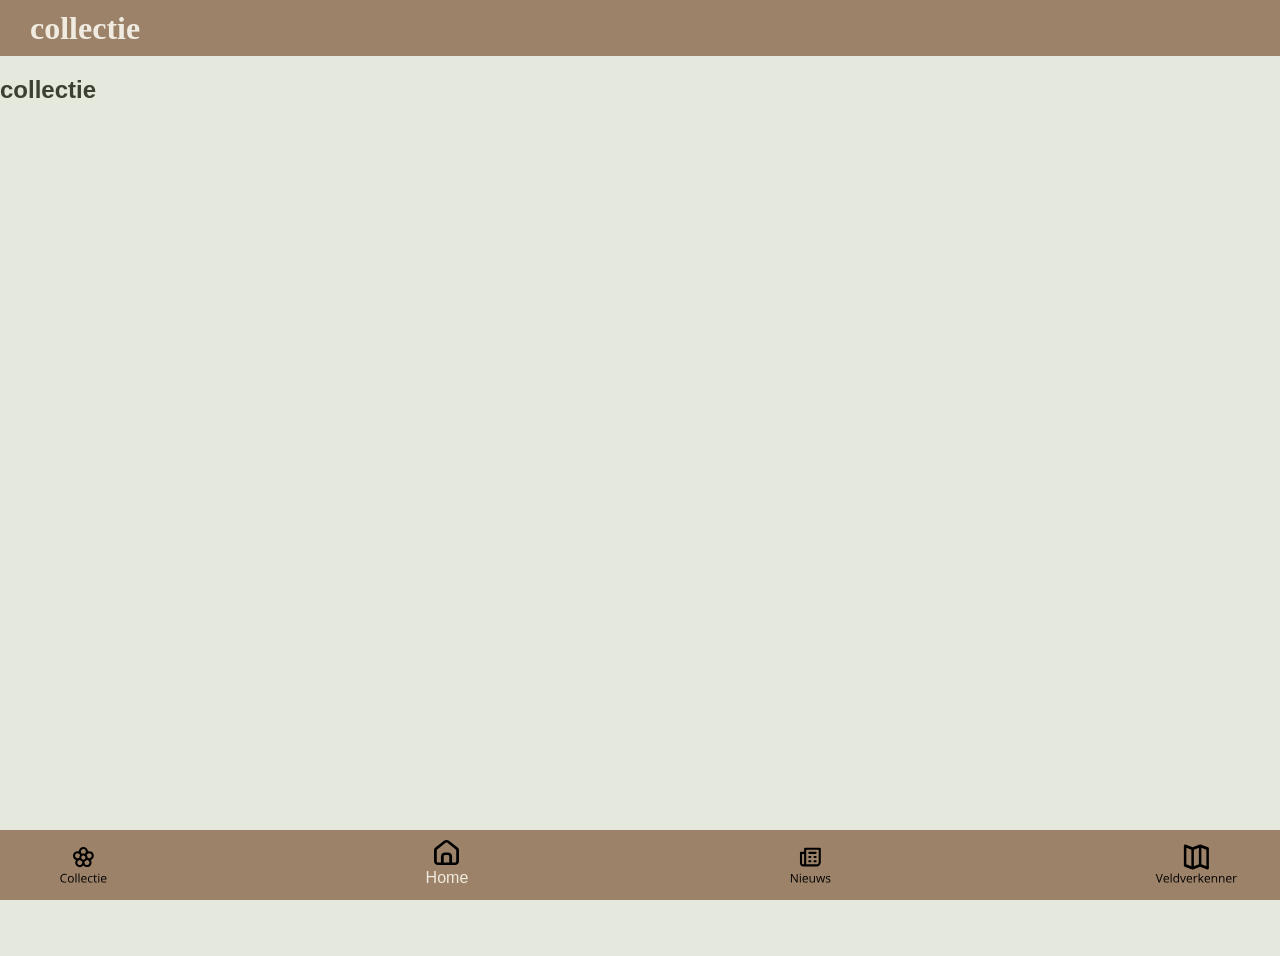
==== Collectie.html @ 703ba25f "Paginas aanmaken en linken #17" ====
<!DOCTYPE html>
<html lang="nl">
<head>
    <meta charset="UTF-8">
    <meta name="viewport" content="width=device-width, initial-scale=1.0">
    <link rel="stylesheet" href="styles/style.css">
    <title>collectie - Veldverkenner</title>
</head>
<body>

<header>
    <h1 class="logo">collectie</h1>
</header>

<main>
    <h2>collectie</h2>


</main>

<footer>
    <nav class="navigatie">
        <a href="Collectie.html">   
            <img src="assets/Collectie.svg" alt="Collectie">
        </a> 

        <a href="index.html">
            <img src="assets/Home.svg" alt="Home">
            Home
        </a>

        <a href="Nieuws.html">
            <img src="assets/Nieuws.svg" alt="Nieuws">
        </a>

        <a href="veldverkenner.html">
            <img src="assets/Veldverkenner1.svg" alt="Veldverkenner">
        </a>
    </nav>
</footer>

</body>
</html>
---- styles/style.css ----
@layer styleguide, site;

@layer styleguide {

  @font-face {
    font-family: "Montserrat";
    font-weight: 100 1000;
    font-style: normal;
    font-display: fallback;
    src:
      url("assets/fonts/Montserrat.woff2") format("woff2"),
      url("assets/fonts/Montserrat.ttf") format("truetype");
  }

  @font-face {
    font-family: "Cherry Swash";
    font-weight: normal;
    font-style: normal;
    font-display: fallback;
    src:
      url("assets/fonts/CherrySwash-Regular.woff2") format("woff2"),
      url("assets/fonts/CherrySwash-Regular.ttf") format("truetype");
  }

  html {
    color-scheme: light dark;

    /* Achtergrond: zacht, bijna grijsgroen — geen hard groen meer */
    --achtergrond-kleur-mode-licht: #e4e8dd;
    --achtergrond-kleur-mode-donker: #888266;
    --achtergrond-kleur: light-dark(var(--achtergrond-kleur-mode-licht), var(--achtergrond-kleur-mode-donker));

    /* Tekst: warm donkergrijs met groene ondertoon */
    --tekst-kleur-mode-licht: #3a4032;
    --tekst-kleur-mode-donker: #e6e9dd;
    --tekst-kleur: light-dark(var(--tekst-kleur-mode-licht), var(--tekst-kleur-mode-donker));

    /* Accent-1: gedempt taupe-bruin (header/nav) */
    --accent-kleur-1-mode-licht: #9c8268;
    --accent-kleur-1-mode-donker: #b8a48d;
    --accent-kleur-1: light-dark(var(--accent-kleur-1-mode-licht), var(--accent-kleur-1-mode-donker));

    /* Accent-2: zacht saliegroen (focus) */
    --accent-kleur-2-mode-licht: #8a9c7e;
    --accent-kleur-2-mode-donker: #b5c3a8;
    --accent-kleur-2: light-dark(var(--accent-kleur-2-mode-licht), var(--accent-kleur-2-mode-donker));

    /* Crème: warm, niet fel wit */
    --crème-kleur-mode-licht: #f0ebe0;
    --crème-kleur-mode-donker: #443d30;
    --crème-kleur: light-dark(var(--crème-kleur-mode-licht), var(--crème-kleur-mode-donker));

    --rand-straal: 1rem;
    --font-cherry: "Cherry Swash", serif;
    --font-montserrat: "Montserrat", sans-serif;
  }
}

@layer site {


  html, body {
    max-width: 100%;
    overflow-x: clip;
  }

      .fotokaart {
        background-color: var(--accent-kleur-1);
        border-radius: var(--rand-straal);
        width: fit-content;

        display: grid;
        grid-template-rows: 1fr min-content;
        grid-template-columns: 1fr;
        justify-items: center;
        gap: var(--afstand-klein);
        padding: var(--afstand-klein);

        :nth-child(1) {
            border-radius: var(--rand-straal);
        }

        :nth-child(2) {
            color: light-dark(var(--achtergrond-kleur), var(--accent-kleur-1-donker));
            padding: var(--afstand-klein);
            border-radius: var(--rand-straal);
            font-family: var(--font-cherry);
        }
    }


  button:focus-visible {
    outline: 2px solid var(--accent-kleur-2);
    outline-offset: 2px;
  }

  body {
    margin: 0;
    font-family: var(--font-montserrat);
    min-height: 100vh;
    display: flex;
    flex-direction: column;
    background: var(--achtergrond-kleur);
    color: var(--tekst-kleur);
    padding-bottom: 3.5em;
  }

  header {
    display: flex;
    flex-direction: column;
    justify-content: center;
    align-items: flex-start;
    background-color: var(--accent-kleur-1);
    color: var(--crème-kleur);
    min-height: 3.5em;
    padding: 0 1.5em;
    width: 100%;
    box-sizing: border-box;

    @media (min-width: 48.75em) {
      flex-direction: row;
      justify-content: space-between;
      align-items: center;
      padding: 0.5em 1.875em;
    }
  }

  header .logo {
    margin: 0;
    font-family: var(--font-cherry);
    color: var(--crème-kleur);
  }

  aside {
    @media (min-width: 39.375em) {
      display: grid;
      grid-template-columns: 1fr 1fr;
    }
  }

  .gebieden img {
    border-radius: var(--rand-straal);
  }

  .gebieden-lijst {
    list-style: none;
    padding-left: 0;
    margin: 0;
  }

  .gebieden-lijst summary {
    position: relative;
    background-color: var(--crème-kleur);
    color: var(--tekst-kleur);
    padding: 1em 1em 1em 2em;
    font-weight: bold;
    border-radius: var(--rand-straal);
    font-family: var(--font-cherry);
    cursor: pointer;
  }

  .gebieden-lijst summary::before {
    content: "🌼";
  }

  /* ---------- Plant-containers: afgezwakte, warme tinten ---------- */
  .aardbei-container,
  .Gewone-vlier-container,
  .Gele-lis-container,
  .watermunt-container,
  .sierui-container,
  .silenetomentosa-container,
  .lavendel-container,
  .teunisbloem-container {
    display: grid;
    grid-template-columns: repeat(2, 1fr);
    grid-template-rows: repeat(2, 1fr);
    gap: 8px;
  }

  /* Minder verzadigd dan je origineel, dichter bij elkaar */
  .aardbei-container         { background-color: #c9b39a; }
  .Gewone-vlier-container    { background-color: #b39d84; }
  .Gele-lis-container        { background-color: #a8917a; }
  .watermunt-container       { background-color: #c5b8a3; }
  .sierui-container          { background-color: #b9a48b; }
  .silenetomentosa-container { background-color: #9a8a76; }
  .lavendel-container        { background-color: #d4c8b6; }
  .teunisbloem-container     { background-color: #b5a48f; }

  .aardbei-container h2,
  .Gewone-vlier-container h2,
  .Gele-lis-container h2,
  .watermunt-container h2,
  .sierui-container h2,
  .silenetomentosa-container h2,
  .lavendel-container h2,
  .teunisbloem-container h2 {
    grid-column-start: 2;
    grid-row-start: 1;
    margin: 0;
    font-family: var(--font-cherry);
    color: var(--tekst-kleur);
  }

  .aardbei-container img,
  .Gewone-vlier-container img,
  .Gele-lis-container img,
  .watermunt-container img,
  .sierui-container img,
  .silenetomentosa-container img,
  .lavendel-container img,
  .teunisbloem-container img {
    grid-row: span 2 / span 2;
    width: 100%;
    aspect-ratio: 1 / 1;
    height: 9.375em;
    object-fit: cover;
    object-position: center;
    border-radius: var(--rand-straal);
  }

  .aardbei-container p,
  .Gewone-vlier-container p,
  .Gele-lis-container p,
  .watermunt-container p,
  .sierui-container p,
  .silenetomentosa-container p,
  .lavendel-container p,
  .teunisbloem-container p {
    grid-column-start: 2;
    grid-row-start: 2;
    margin: 0;
    color: var(--tekst-kleur);
  }

  .navigatie {
    display: flex;
    justify-content: space-around;
    padding: 0.625em;
    position: fixed;
    bottom: 0;
    inset-inline: 0;
    background-color: var(--accent-kleur-1);
    z-index: 10;

    @media (min-width: 48.75em) {
      gap: 15em;
    }

      .navigatie img {
    width: 1.5em;        /* Maak ze allemaal even breed */
    height: 1.5em;       /* Maak ze allemaal even hoog */
    object-fit: contain; /* Zorgt dat de vorm niet vervormt, maar netjes past */
    display: block;
    
    /* Zorgt ervoor dat zwarte iconen in dark mode wit worden (optioneel) */
    @media (prefers-color-scheme: dark) {
      filter: invert() contrast(80%);
    }
  }

    a {
      display: flex;
      flex-direction: column;
      align-items: center;
      gap: 0.25em;
      text-decoration: none;
      color: var(--crème-kleur);
      font-size: 1em;
    }
  }
  /* Zorgt dat de kaart op mobiel horizontaal kan scrollen */
.kaart-wrapper {
    display: block;
    width: 100%;
    max-width: 100vw;
    overflow-x: auto;
    -webkit-overflow-scrolling: touch;
    /* Een klein beetje ruimte onder de kaart */
    margin-bottom: 1rem;
}

/* Dwing de afbeelding om groot te blijven, negeer de reset */
.kaart-wrapper img {
    max-width: none !important;
    width: 800px; /* Pas dit getal aan als je hem groter/kleiner wil */
    height: auto;
    display: block;
}

/* Als het scherm breed genoeg is (desktop), mag de kaart weer normaal meeschalen */
@media (min-width: 48.75em) {
    .kaart-wrapper img {
        width: 100%;
    }
}
}
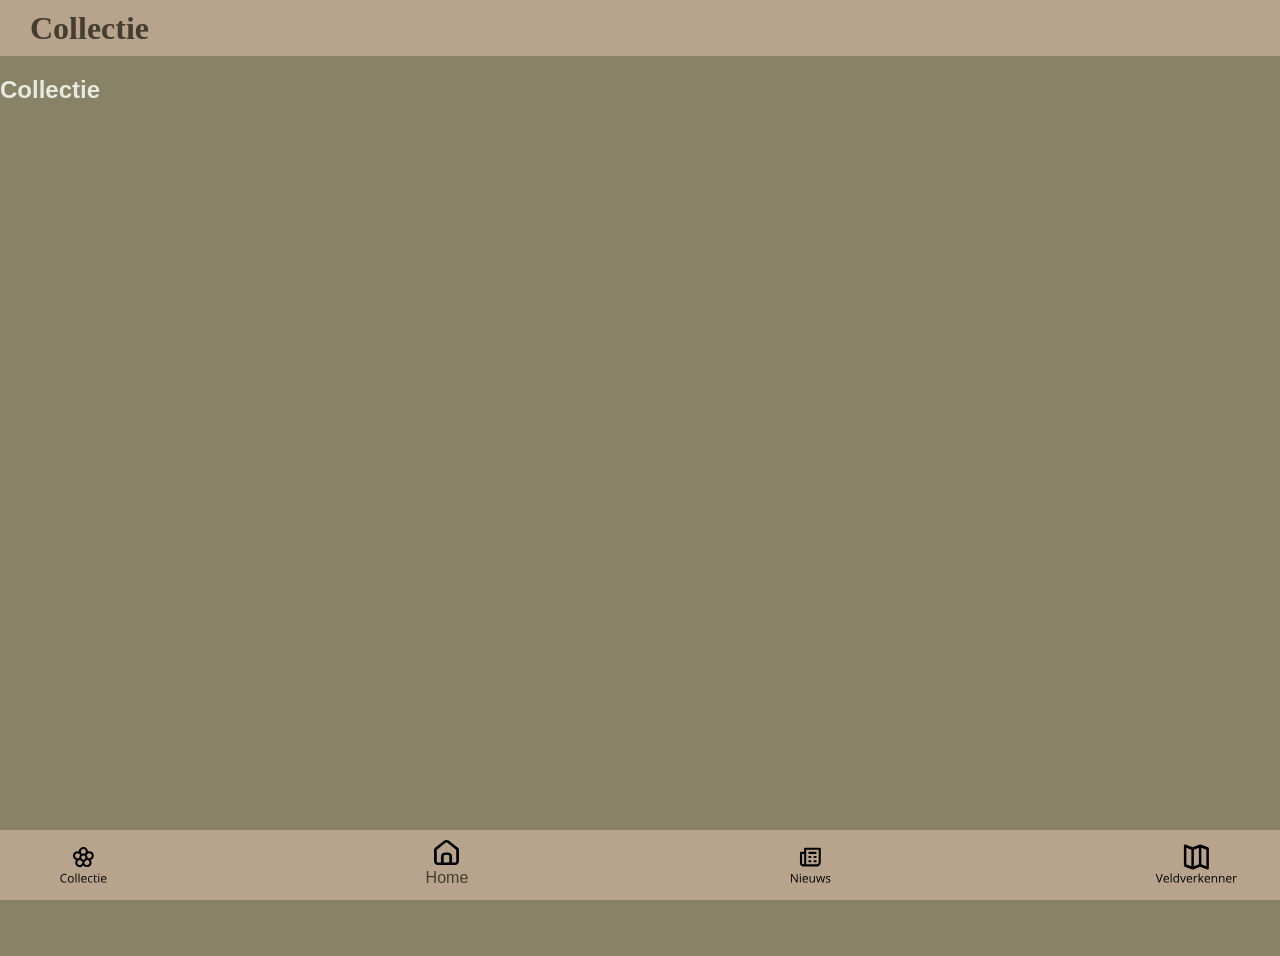
==== commit 84a9b94e: "home pagina" ====
--- a/Collectie.html
+++ b/Collectie.html
@@ -4,16 +4,16 @@
     <meta charset="UTF-8">
     <meta name="viewport" content="width=device-width, initial-scale=1.0">
     <link rel="stylesheet" href="styles/style.css">
-    <title>collectie - Veldverkenner</title>
+    <title>Collectie - Veldverkenner</title>
 </head>
 <body>
 
 <header>
-    <h1 class="logo">collectie</h1>
+    <h1 class="logo">Collectie</h1>
 </header>
 
 <main>
-    <h2>collectie</h2>
+    <h2>Collectie</h2>
 
 
 </main>
--- a/styles/style.css
+++ b/styles/style.css
@@ -23,31 +23,28 @@
   }
 
   html {
-    color-scheme: light dark;
-
-    /* Achtergrond: zacht, bijna grijsgroen — geen hard groen meer */
-    --achtergrond-kleur-mode-licht: #e4e8dd;
-    --achtergrond-kleur-mode-donker: #888266;
+    color-scheme: light;
+
+   --achtergrond-kleur-mode-licht: #888266;
+    --achtergrond-kleur-mode-donker: #555c4f;
     --achtergrond-kleur: light-dark(var(--achtergrond-kleur-mode-licht), var(--achtergrond-kleur-mode-donker));
 
-    /* Tekst: warm donkergrijs met groene ondertoon */
-    --tekst-kleur-mode-licht: #3a4032;
-    --tekst-kleur-mode-donker: #e6e9dd;
+    --tekst-kleur-mode-licht: #e6e9dd;
+    --tekst-kleur-mode-donker: #d6dbc9;
+  
     --tekst-kleur: light-dark(var(--tekst-kleur-mode-licht), var(--tekst-kleur-mode-donker));
-
-    /* Accent-1: gedempt taupe-bruin (header/nav) */
-    --accent-kleur-1-mode-licht: #9c8268;
-    --accent-kleur-1-mode-donker: #b8a48d;
+    
+    --accent-kleur-1-mode-licht: #b8a48d;
+    --accent-kleur-1-mode-donker: #5c4a3a;
+ 
     --accent-kleur-1: light-dark(var(--accent-kleur-1-mode-licht), var(--accent-kleur-1-mode-donker));
 
-    /* Accent-2: zacht saliegroen (focus) */
-    --accent-kleur-2-mode-licht: #8a9c7e;
-    --accent-kleur-2-mode-donker: #b5c3a8;
+     --accent-kleur-2-mode-licht: #b5c3a8;
+    --accent-kleur-2-mode-donker: #4a5540;
     --accent-kleur-2: light-dark(var(--accent-kleur-2-mode-licht), var(--accent-kleur-2-mode-donker));
 
-    /* Crème: warm, niet fel wit */
-    --crème-kleur-mode-licht: #f0ebe0;
-    --crème-kleur-mode-donker: #443d30;
+   --crème-kleur-mode-licht: #443d30;
+    --crème-kleur-mode-donker:  #3a352b;
     --crème-kleur: light-dark(var(--crème-kleur-mode-licht), var(--crème-kleur-mode-donker));
 
     --rand-straal: 1rem;
@@ -58,36 +55,10 @@
 
 @layer site {
 
-
   html, body {
     max-width: 100%;
     overflow-x: clip;
   }
-
-      .fotokaart {
-        background-color: var(--accent-kleur-1);
-        border-radius: var(--rand-straal);
-        width: fit-content;
-
-        display: grid;
-        grid-template-rows: 1fr min-content;
-        grid-template-columns: 1fr;
-        justify-items: center;
-        gap: var(--afstand-klein);
-        padding: var(--afstand-klein);
-
-        :nth-child(1) {
-            border-radius: var(--rand-straal);
-        }
-
-        :nth-child(2) {
-            color: light-dark(var(--achtergrond-kleur), var(--accent-kleur-1-donker));
-            padding: var(--afstand-klein);
-            border-radius: var(--rand-straal);
-            font-family: var(--font-cherry);
-        }
-    }
-
 
   button:focus-visible {
     outline: 2px solid var(--accent-kleur-2);
@@ -104,6 +75,9 @@
     color: var(--tekst-kleur);
     padding-bottom: 3.5em;
   }
+
+
+
 
   header {
     display: flex;
@@ -117,6 +91,7 @@
     width: 100%;
     box-sizing: border-box;
 
+
     @media (min-width: 48.75em) {
       flex-direction: row;
       justify-content: space-between;
@@ -137,6 +112,85 @@
       grid-template-columns: 1fr 1fr;
     }
   }
+
+/* ============================================
+   Nieuws-kaart — compact op desktop, bruine rand
+   ============================================ */
+
+.Nieuws {
+  margin-block: 2rem;
+}
+
+.Nieuws > h2 {
+  margin-bottom: 1rem;
+}
+
+.Nieuws > a {
+  display: block;
+  position: relative;
+  overflow: hidden;
+  border-radius: var(--rand-straal, 1rem);
+  text-decoration: none;
+  color: inherit;
+  isolation: isolate;
+
+  /* ← maximale breedte: veel kleiner op desktop */
+  max-width: 28rem;
+  width: 100%;
+
+  border: 3px solid #604832;   /* ← bruine rand, iets dunner */
+  box-shadow: 0 4px 20px rgb(0 0 0 / 0.15);
+}
+
+.Nieuws .fotokaart {
+  position: relative;
+  display: block;
+  margin: 0;
+  min-height: 12rem;           /* ← veel kleiner dan 20rem */
+}
+
+.Nieuws .fotokaart img {
+  position: absolute;
+  inset: 0;
+  width: 100%;
+  height: 100%;
+  object-fit: cover;
+  z-index: -2;
+}
+
+.Nieuws .fotokaart::after {
+  content: "";
+  position: absolute;
+  inset: 0;
+  z-index: -1;
+  background: linear-gradient(
+    to top,
+    rgb(96 72 50 / 0.92) 0%,
+    rgb(96 72 50 / 0.6) 45%,
+    rgb(96 72 50 / 0.15) 100%
+  );
+}
+
+.Nieuws .fotokaart figcaption {
+  position: relative;
+  display: flex;
+  flex-direction: column;
+  justify-content: flex-end;
+  gap: 0.5rem;
+  min-height: 12rem;
+  padding: 1rem 1.25rem;
+  color: #f6ebdb;
+  font-family: var(--font-montserrat, sans-serif);
+  font-size: 1rem;
+  line-height: 1.35;
+  text-shadow: 0 1px 2px rgb(0 0 0 / 0.35);
+}
+
+
+.Nieuws > a:focus-visible {
+  outline: 3px solid var(--accent-kleur-2, #5c87cc);
+  outline-offset: 3px;
+}
 
   .gebieden img {
     border-radius: var(--rand-straal);
@@ -163,7 +217,7 @@
     content: "🌼";
   }
 
-  /* ---------- Plant-containers: afgezwakte, warme tinten ---------- */
+ 
   .aardbei-container,
   .Gewone-vlier-container,
   .Gele-lis-container,
@@ -178,7 +232,7 @@
     gap: 8px;
   }
 
-  /* Minder verzadigd dan je origineel, dichter bij elkaar */
+ 
   .aardbei-container         { background-color: #c9b39a; }
   .Gewone-vlier-container    { background-color: #b39d84; }
   .Gele-lis-container        { background-color: #a8917a; }
@@ -248,18 +302,6 @@
       gap: 15em;
     }
 
-      .navigatie img {
-    width: 1.5em;        /* Maak ze allemaal even breed */
-    height: 1.5em;       /* Maak ze allemaal even hoog */
-    object-fit: contain; /* Zorgt dat de vorm niet vervormt, maar netjes past */
-    display: block;
-    
-    /* Zorgt ervoor dat zwarte iconen in dark mode wit worden (optioneel) */
-    @media (prefers-color-scheme: dark) {
-      filter: invert() contrast(80%);
-    }
-  }
-
     a {
       display: flex;
       flex-direction: column;
@@ -270,29 +312,4 @@
       font-size: 1em;
     }
   }
-  /* Zorgt dat de kaart op mobiel horizontaal kan scrollen */
-.kaart-wrapper {
-    display: block;
-    width: 100%;
-    max-width: 100vw;
-    overflow-x: auto;
-    -webkit-overflow-scrolling: touch;
-    /* Een klein beetje ruimte onder de kaart */
-    margin-bottom: 1rem;
-}
-
-/* Dwing de afbeelding om groot te blijven, negeer de reset */
-.kaart-wrapper img {
-    max-width: none !important;
-    width: 800px; /* Pas dit getal aan als je hem groter/kleiner wil */
-    height: auto;
-    display: block;
-}
-
-/* Als het scherm breed genoeg is (desktop), mag de kaart weer normaal meeschalen */
-@media (min-width: 48.75em) {
-    .kaart-wrapper img {
-        width: 100%;
-    }
-}
 }
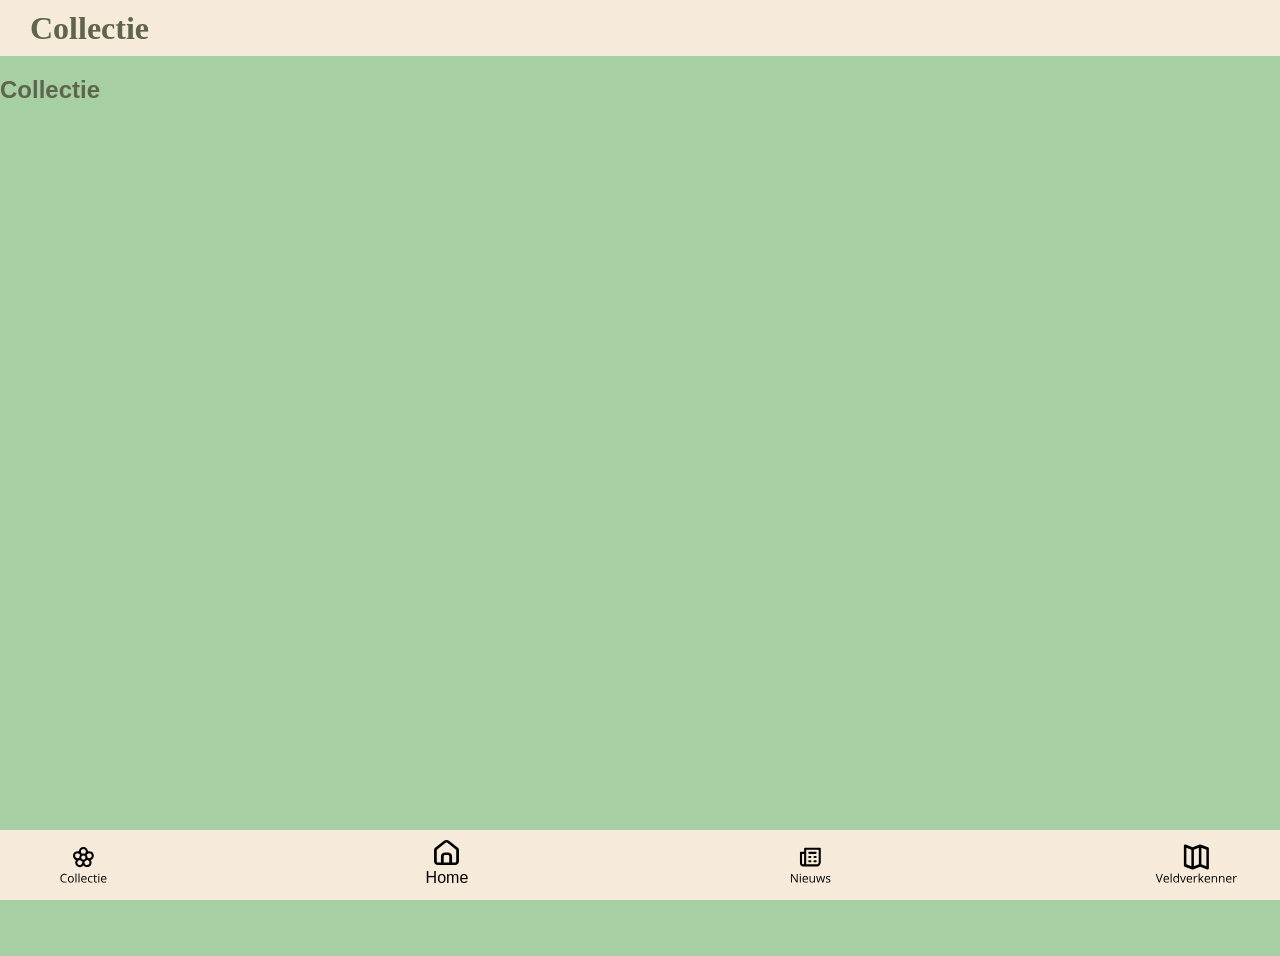
==== commit 72596342: "kleuren veranderd" ====
--- a/Collectie.html
+++ b/Collectie.html
@@ -24,10 +24,10 @@
             <img src="assets/Collectie.svg" alt="Collectie">
         </a> 
 
-        <a href="index.html">
-            <img src="assets/Home.svg" alt="Home">
-            Home
-        </a>
+<a href="index.html">
+    <img src="assets/Home.svg" alt="Home">
+    <span class="nav-home-tekst">Home</span>
+</a>
 
         <a href="Nieuws.html">
             <img src="assets/Nieuws.svg" alt="Nieuws">
--- a/styles/style.css
+++ b/styles/style.css
@@ -23,33 +23,42 @@
   }
 
   html {
-    color-scheme: light;
-
-   --achtergrond-kleur-mode-licht: #888266;
-    --achtergrond-kleur-mode-donker: #555c4f;
+    color-scheme: light dark;
+
+   --achtergrond-kleur-mode-licht: #A6CFA4;
+    --achtergrond-kleur-mode-donker:  #888266;
     --achtergrond-kleur: light-dark(var(--achtergrond-kleur-mode-licht), var(--achtergrond-kleur-mode-donker));
 
-    --tekst-kleur-mode-licht: #e6e9dd;
-    --tekst-kleur-mode-donker: #d6dbc9;
+    --tekst-kleur-mode-licht: #5f654c;
+    --tekst-kleur-mode-donker: #e6e9dd;
   
     --tekst-kleur: light-dark(var(--tekst-kleur-mode-licht), var(--tekst-kleur-mode-donker));
     
-    --accent-kleur-1-mode-licht: #b8a48d;
-    --accent-kleur-1-mode-donker: #5c4a3a;
+    --accent-kleur-1-mode-licht:  #F6EBDB;
+    --accent-kleur-1-mode-donker: #b8a48d;
  
     --accent-kleur-1: light-dark(var(--accent-kleur-1-mode-licht), var(--accent-kleur-1-mode-donker));
 
      --accent-kleur-2-mode-licht: #b5c3a8;
-    --accent-kleur-2-mode-donker: #4a5540;
+    --accent-kleur-2-mode-donker: #b5c3a8;
     --accent-kleur-2: light-dark(var(--accent-kleur-2-mode-licht), var(--accent-kleur-2-mode-donker));
 
-   --crème-kleur-mode-licht: #443d30;
-    --crème-kleur-mode-donker:  #3a352b;
+   --crème-kleur-mode-licht: #A6BDE2;
+    --crème-kleur-mode-donker:  #443d30;
     --crème-kleur: light-dark(var(--crème-kleur-mode-licht), var(--crème-kleur-mode-donker));
 
     --rand-straal: 1rem;
     --font-cherry: "Cherry Swash", serif;
     --font-montserrat: "Montserrat", sans-serif;
+
+    --logo-tekst-mode-licht: #5f654c;
+   --logo-tekst-mode-donker: #e8ecdf;
+    --logo-tekst: light-dark(var(--logo-tekst-mode-licht), var(--logo-tekst-mode-donker));
+
+    /* Alleen voor het woordje "Home" in de navigatie */
+--nav-home-tekst-mode-licht: #030303;
+--nav-home-tekst-mode-donker: #030303;
+--nav-home-tekst: light-dark(var(--nav-home-tekst-mode-licht), var(--nav-home-tekst-mode-donker));
   }
 }
 
@@ -77,7 +86,42 @@
   }
 
 
-
+/* ============================================
+   Zoekbalk — simpel
+   ============================================ */
+
+.zoekbalk {
+  margin-block: 1rem;
+}
+
+.zoekbalk-veld {
+  width: 100%;
+  max-width: 32rem;
+  padding: 0.6rem 1rem;
+  font-family: var(--font-montserrat, sans-serif);
+  font-size: 1rem;
+  color: #000;                    /* ← zwarte tekst als je typt */
+  background-color: #fff;
+  border: 2px solid #604832;
+  border-radius: 100px;
+  outline: none;                  /* ← geen outline bij focus */
+}
+
+.zoekbalk-veld::placeholder {
+  color: rgb(0 0 0 / 0.4);        /* ← grijze placeholder */
+}
+
+.visueel-verborgen {
+  position: absolute;
+  width: 1px;
+  height: 1px;
+  padding: 0;
+  margin: -1px;
+  overflow: hidden;
+  clip: rect(0 0 0 0);
+  white-space: nowrap;
+  border: 0;
+}
 
   header {
     display: flex;
@@ -101,10 +145,10 @@
   }
 
   header .logo {
-    margin: 0;
-    font-family: var(--font-cherry);
-    color: var(--crème-kleur);
-  }
+  margin: 0;
+  font-family: var(--font-cherry);
+  color: var(--logo-tekst);    /* ← nieuw */
+}
 
   aside {
     @media (min-width: 39.375em) {
@@ -200,17 +244,19 @@
     list-style: none;
     padding-left: 0;
     margin: 0;
+
+    display: flex;
+  flex-direction: column;
+  gap: 0.5rem;   
   }
 
   .gebieden-lijst summary {
     position: relative;
     background-color: var(--crème-kleur);
     color: var(--tekst-kleur);
-    padding: 1em 1em 1em 2em;
+    padding: 0.5em 2em;
     font-weight: bold;
-    border-radius: var(--rand-straal);
-    font-family: var(--font-cherry);
-    cursor: pointer;
+    border-radius: 0
   }
 
   .gebieden-lijst summary::before {
@@ -288,6 +334,7 @@
     color: var(--tekst-kleur);
   }
 
+
   .navigatie {
     display: flex;
     justify-content: space-around;
@@ -311,5 +358,9 @@
       color: var(--crème-kleur);
       font-size: 1em;
     }
+
+    .nav-home-tekst {
+  color: var(--nav-home-tekst);
+}
   }
 }
